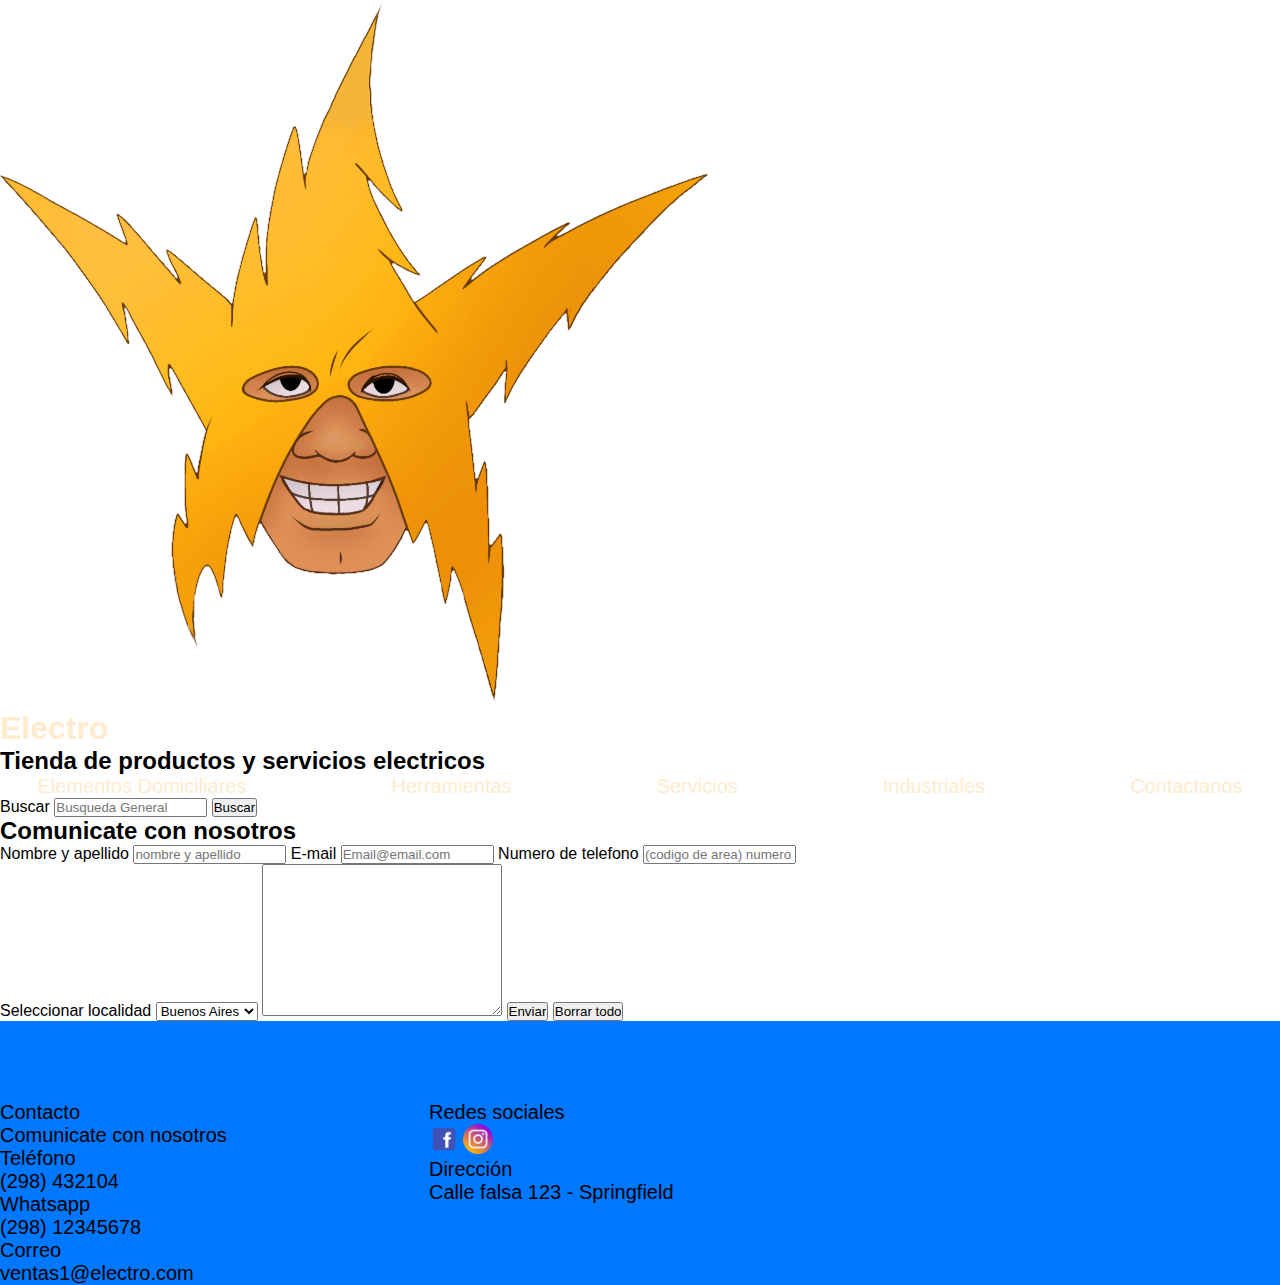
==== pages/Contacto.html @ b3f39d2d "inicio de proyecto" ====
<!DOCTYPE html>
<html lang="es">
<head>
    <meta charset="UTF-8">
    <meta http-equiv="X-UA-Compatible" content="IE=edge">
    <meta name="viewport" content="width=device-width, initial-scale=1.0">
    <link rel="stylesheet" href="../css/style.css">
    <title>Contactanos - Electro</title>
</head>
<body>
    <header>
        <div class="header">
            <div class="encabezado">
                <a href="../index.html"><img class="encabezado__logo" src="../images/electro.png" alt="Electro"></a>
                <h1 class="encabezado__titulo"><a href="./index.html">Electro</a></h1>
                <h2 class="encabezado__subtitulo">Tienda de productos y servicios electricos</h2>
                
                <nav>
                    <ul>
                        <li><a href="Domiciliar.html"> Elementos Domiciliares</a></li>
                        <li><a href="Herramientas.html"> Herramientas</a></li>
                        <li><a href="Servicios.html"> Servicios</a></li>
                        <li><a href="Industrial.html"> Industriales</a></li>
                        <li><a href="Contacto.html"> Contactanos</a></li>
                    </ul>
                </nav>
                        <form class="buscador">
                            <label for="Buscador">Buscar</label>
                            <input type="text" id="Buscador" placeholder="Busqueda General">
                            <input type="submit" id="Buscador" value="Buscar">
                        </form>
            </div>
        </div>
    </header>
    <main>
        <section>
            <article>
                <h2>Comunicate con nosotros</h2>
                
                    <form>
                        
                        <label for="nombre">Nombre y apellido</label>
                        <input type="text" id="nombre" placeholder="nombre y apellido" required>
                        
                        <label for="email">E-mail</label>
                        <input type="email" id="email" placeholder="Email@email.com" required>
                        
                        
                        <label for="telefono">Numero de telefono</label>
                        <input type="tel" id="telefono" placeholder="(codigo de area) numero de telefono" required>
                <div>
                        <label for="pais">Seleccionar localidad</label>
                        <select name="" id="pais">
                            <option value="">Buenos Aires</option>
                            <option value="">La Pampa</option>
                            <option value="">Rio Negro</option>
                        </select>
                        
                            <textarea name="" id="mensaje" cols="30" rows="10"></textarea>
                            <input type="submit" id="mensaje" value="Enviar">
                            <input type="reset" name="" id="mensaje" value="Borrar todo">
                        
                    </form>
                </div>
            </article>
        </section>
    </main>



    <footer>
        <div>
            <p>Contacto</p>
        
            <p> Comunicate con nosotros</p>
    
            <p>Teléfono</p> 
            <p>(298) 432104</p>
    
            <p> Whatsapp</p>
            <p>(298) 12345678</p>

            <p>Correo</p>
            <p> ventas1@electro.com</p>
        </div>                   
            <div>
                <p>Redes sociales</p> 
                <img id="redesSociales" src="../images/facebook.jpg" alt="facebook">
                <img id="redesSociales" src="../images/ig.png" alt="instagram">
    
                <p> Dirección</p>
                <p> Calle falsa 123 - Springfield</p>
            </div>        
    </footer>
</body>
</html>
---- css/style.css ----
*{
margin: 0;
padding: 0;
font-family: 'Gill Sans', 'Gill Sans MT', Calibri, 'Trebuchet MS', sans-serif;
box-sizing: border-box;
}

.encabezado{
    display: grid;

}
.encabezado-principal{
background-image: url("https://www.unionpuebla.mx/sites/default/files/styles/galeria/public/field/image/electricidad-segundo-001_1.jpg?itok=OB6puBLRg");
background-size: cover;
display: grid;
justify-items: center;
align-content: center;
grid-template-columns: 1fr 2fr;
grid-template-rows: 130px 50px 50px;
}


.encabezado-navegador{
grid-column-start: 1;
grid-column-end: 3;
text-decoration: none;

}

header nav ul{
display: flex;
align-content: center;
justify-content: space-around;
gap: 70px;
font-size: 20px;
}


header nav ul li{
list-style: none;
}

.encabezado-principal h1{
    text-align: center;
    justify-content: center;
    align-items: center;
    color: aliceblue;
    font-size: 100px;
}

.encabezado-principal h2{
    grid-column-start: 2;
    grid-column-end: 3;
    text-align: center;
    justify-content: center;
    align-content: center;
    color: rgb(79, 126, 255);
    font-size: 30px;
}
a{
text-decoration: none;
color: blanchedalmond;
}

.encabezado-principal img{
width: 180px;
height: 200px;
padding:10px;
grid-row: 1/2;
}


@media (max-width: 480px) {
    .header {
      width: 50%;
      padding-left: 23px;
      flex-direction: column;
    }
    .cuerpo {
      width: 100%;
    }
  }

  @media (min-width: 481px) and (max-width: 1024px) {
    .header {
      width: 50%;
      padding-left: 23px;
      flex-direction: column;
    }
    .cuerpo {
      width: 100%;
      display: grid;
      grid-template-columns: auto;
    }
  }

 @media (max-width: 1025px) {
    .header {
      width: 100%;
      padding-left: 23px;
      flex-direction: column;
    }
    .cuerpo {
      width: 100%;
      display: grid;
      grid-template-columns: auto;
    }
  }


.seccion{
    background-color: rgb(79, 126, 255);
    display: grid;
    grid-template-columns: auto;
}


.seccion h2{
    text-align: center;
    font-size: 30px;
    padding-top: 20px;
    background-color: rgb(79, 126, 255);
}

.seccion img{
    align-content: center;
}
.contenedor-tarjeta{
    display: flex;
    flex-direction: row;
    justify-content: space-around;
    gap: 10px;
    overflow: scroll;
    
}

.tarjeta {
    display: flex;
    flex-direction: column;
    align-items: center;
    border: 2px solid black;
    border-radius: 8px;
    margin: 10px 10px;
   

}
.tarjeta p {
    font-family: Arial, Helvetica, sans-serif;
    font-size: 13px;
}
.tarjeta h3{
    font-size: 20px;
}

.tarjeta img{
    width: 270px;
    height: 350px;
}






footer{
    padding-top: 80px;
    background-color: rgb(0, 119, 255);
    display: grid;
    grid-template-columns: auto auto;
    grid-template-areas: 
    ".contacto .redes";
}
footer p{

  font-size: 20px;
}

.contacto{

}
#redesSociales{
    width: 30px;
    height: 30px;
}
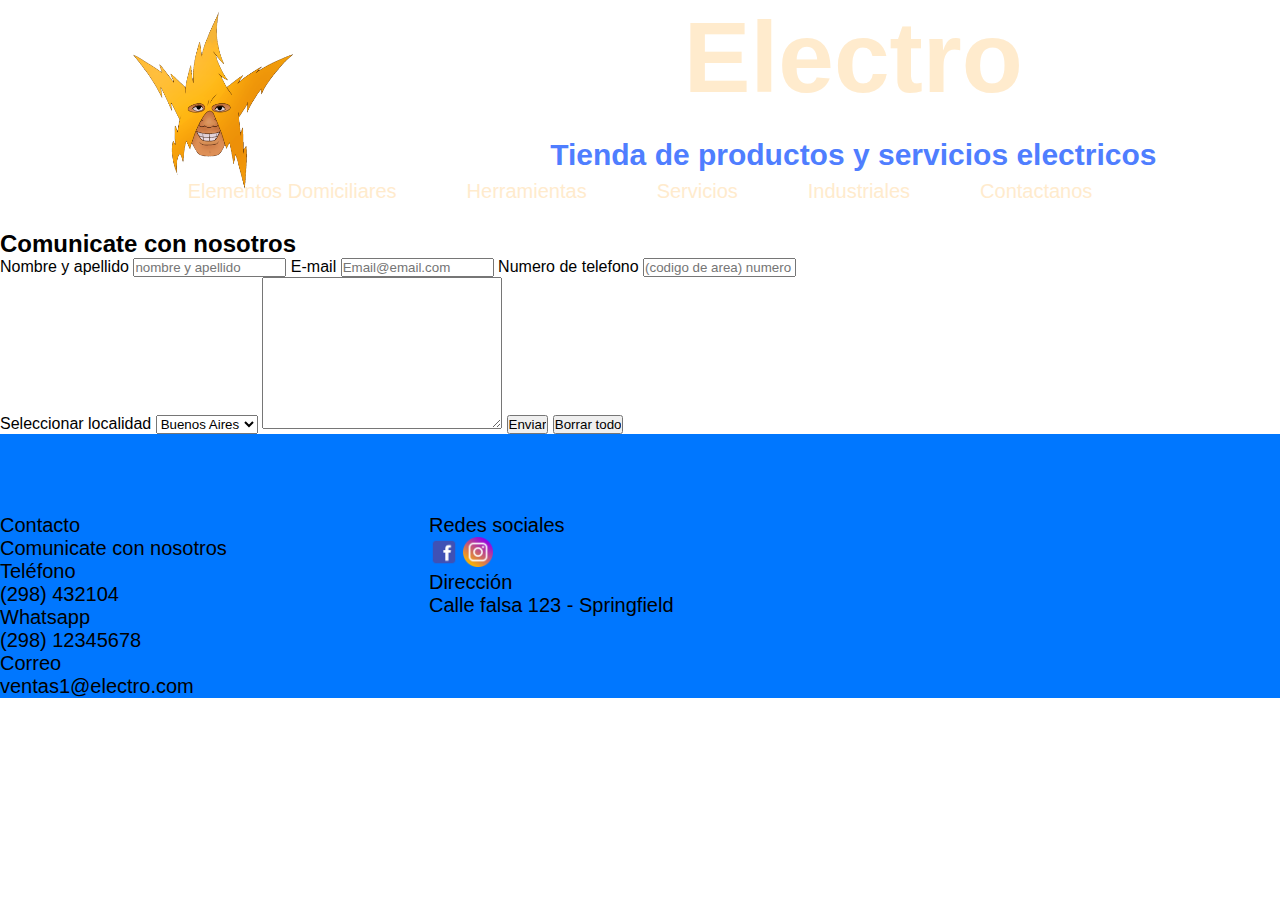
==== commit 0e502043: "modifique head en las paginas" ====
--- a/pages/Contacto.html
+++ b/pages/Contacto.html
@@ -9,27 +9,24 @@
 </head>
 <body>
     <header>
-        <div class="header">
-            <div class="encabezado">
-                <a href="../index.html"><img class="encabezado__logo" src="../images/electro.png" alt="Electro"></a>
-                <h1 class="encabezado__titulo"><a href="./index.html">Electro</a></h1>
-                <h2 class="encabezado__subtitulo">Tienda de productos y servicios electricos</h2>
-                
-                <nav>
-                    <ul>
-                        <li><a href="Domiciliar.html"> Elementos Domiciliares</a></li>
-                        <li><a href="Herramientas.html"> Herramientas</a></li>
-                        <li><a href="Servicios.html"> Servicios</a></li>
-                        <li><a href="Industrial.html"> Industriales</a></li>
-                        <li><a href="Contacto.html"> Contactanos</a></li>
-                    </ul>
-                </nav>
-                        <form class="buscador">
-                            <label for="Buscador">Buscar</label>
-                            <input type="text" id="Buscador" placeholder="Busqueda General">
-                            <input type="submit" id="Buscador" value="Buscar">
-                        </form>
+        <div class="encabezado">
+            <div class="encabezado-principal">
+                    <a href="./index.html"><img src="../images/electro.png" alt="Electro"></a>
+                    <h1><a href="../index.html">Electro</a></h1>
+                    <h2>Tienda de productos y servicios electricos</h2>
+                    
+                    <div class="encabezado-navegador">
+                        <nav>
+                            <ul>
+                                <li><a href="Domiciliar.html"> Elementos Domiciliares</a></li>
+                                <li><a href="Herramientas.html"> Herramientas</a></li>
+                                <li><a href="Servicios.html"> Servicios</a></li>
+                                <li><a href="Industrial.html"> Industriales</a></li>
+                                <li><a href="Contacto.html"> Contactanos</a></li>
+                        </ul>
+                    </div>
             </div>
+                </nav>            
         </div>
     </header>
     <main>
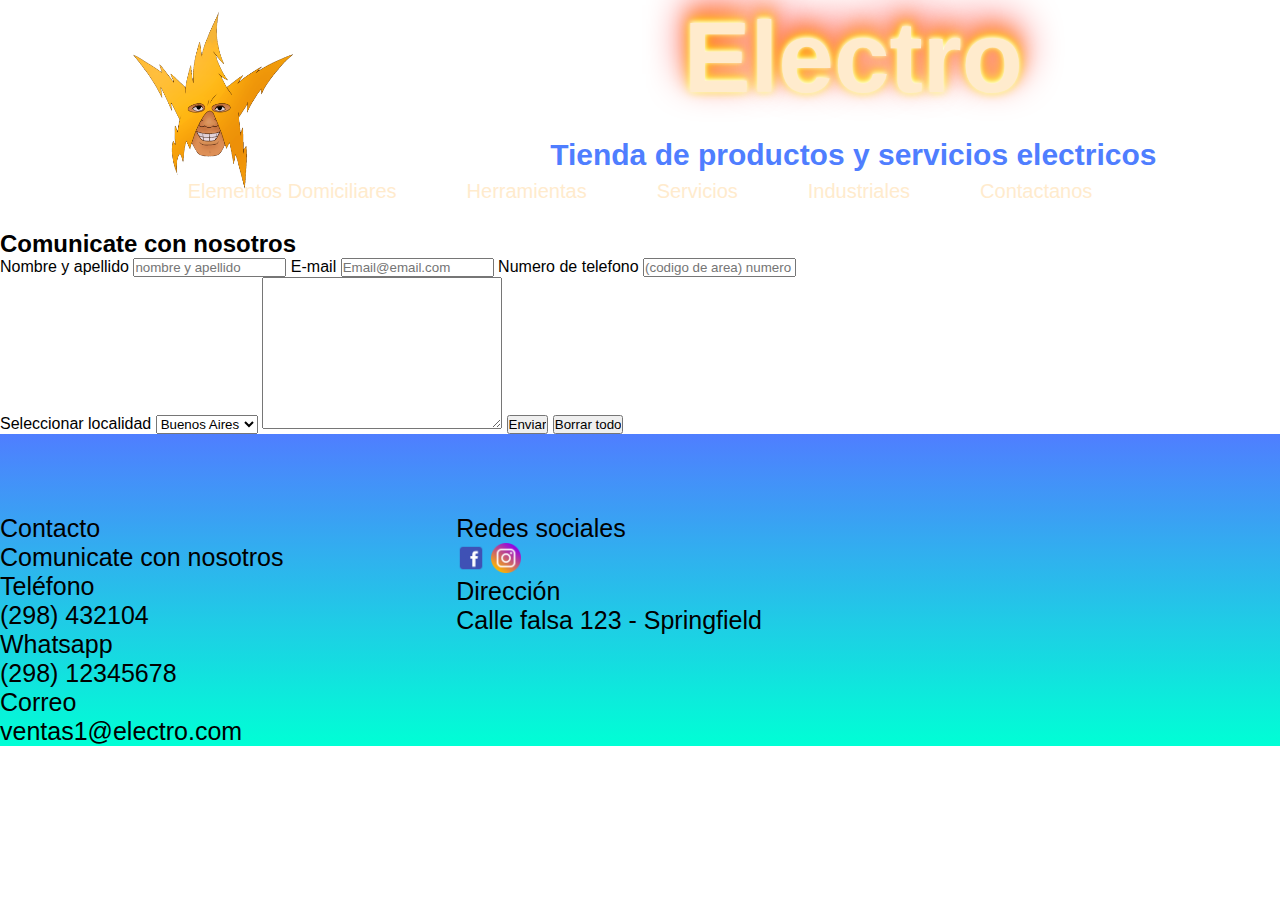
==== commit 3fb8567a: "cambios de estilo en las paginas" ====
--- a/pages/Contacto.html
+++ b/pages/Contacto.html
@@ -11,7 +11,7 @@
     <header>
         <div class="encabezado">
             <div class="encabezado-principal">
-                    <a href="./index.html"><img src="../images/electro.png" alt="Electro"></a>
+                    <a href="../index.html"><img src="../images/electro.png" alt="Electro"></a>
                     <h1><a href="../index.html">Electro</a></h1>
                     <h2>Tienda de productos y servicios electricos</h2>
                     
--- a/css/style.css
+++ b/css/style.css
@@ -24,8 +24,8 @@
 grid-column-start: 1;
 grid-column-end: 3;
 text-decoration: none;
-
-}
+}
+
 
 header nav ul{
 display: flex;
@@ -40,12 +40,22 @@
 list-style: none;
 }
 
+
+a{
+text-decoration: none;
+color: blanchedalmond;
+
+}
+
 .encabezado-principal h1{
     text-align: center;
     justify-content: center;
     align-items: center;
     color: aliceblue;
     font-size: 100px;
+    color: #FFFFFF;
+  
+  text-shadow: 0 -1px 4px #FFF, 0 -2px 10px #ff0, 0 -10px 20px #ff8000, 0 -18px 40px #F00;
 }
 
 .encabezado-principal h2{
@@ -56,11 +66,15 @@
     align-content: center;
     color: rgb(79, 126, 255);
     font-size: 30px;
-}
-a{
-text-decoration: none;
-color: blanchedalmond;
-}
+    
+}
+
+button:hover{
+ transform: translate(5px, 5px);
+}
+
+
+
 
 .encabezado-principal img{
 width: 180px;
@@ -72,9 +86,7 @@
 
 @media (max-width: 480px) {
     .header {
-      width: 50%;
-      padding-left: 23px;
-      flex-direction: column;
+      width: auto;
     }
     .cuerpo {
       width: 100%;
@@ -109,7 +121,7 @@
 
 
 .seccion{
-    background-color: rgb(79, 126, 255);
+  background-color: rgb(79, 126, 255);
     display: grid;
     grid-template-columns: auto;
 }
@@ -117,13 +129,17 @@
 
 .seccion h2{
     text-align: center;
-    font-size: 30px;
+    font-size: 40px;
     padding-top: 20px;
     background-color: rgb(79, 126, 255);
 }
 
 .seccion img{
-    align-content: center;
+  display: flex;
+  flex-direction: row;
+   justify-content: center;
+   align-items: center;
+   align-content: center;
 }
 .contenedor-tarjeta{
     display: flex;
@@ -141,9 +157,12 @@
     border: 2px solid black;
     border-radius: 8px;
     margin: 10px 10px;
-   
-
-}
+   width:300px;
+   box-shadow: 7px 10px 2px 7px rgb(31, 31, 204);
+  
+}
+
+
 .tarjeta p {
     font-family: Arial, Helvetica, sans-serif;
     font-size: 13px;
@@ -161,23 +180,21 @@
 
 
 
-
 footer{
     padding-top: 80px;
-    background-color: rgb(0, 119, 255);
     display: grid;
     grid-template-columns: auto auto;
     grid-template-areas: 
     ".contacto .redes";
+    background-image: linear-gradient(to bottom, rgb(79, 126, 255) , #00ffd5);
+
 }
 footer p{
 
-  font-size: 20px;
-}
-
-.contacto{
-
-}
+  font-size: 25px;
+}
+
+
 #redesSociales{
     width: 30px;
     height: 30px;
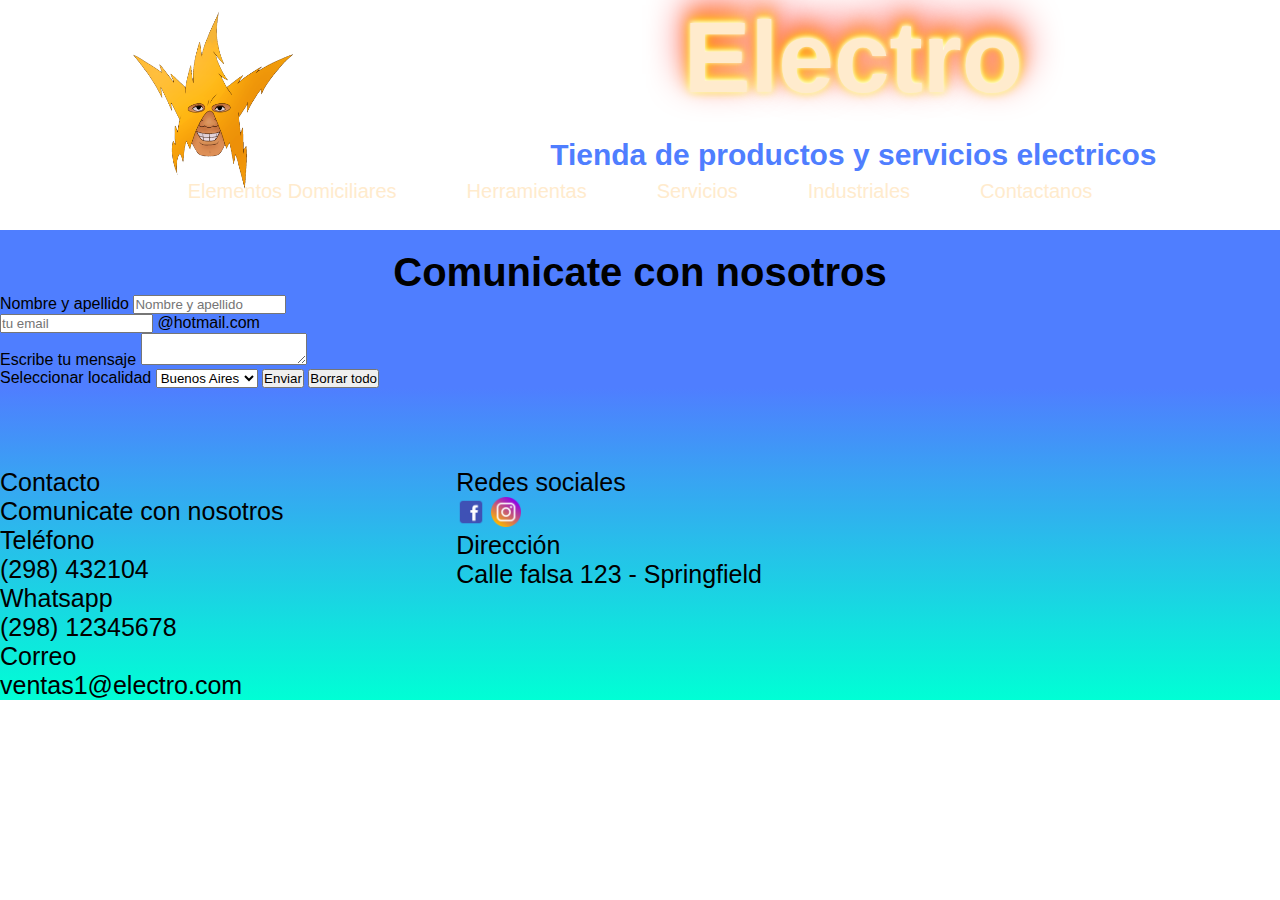
==== commit 6e222a44: "realice cambios en bootstrap en botones en el index y en la pagina contacto.html" ====
--- a/pages/Contacto.html
+++ b/pages/Contacto.html
@@ -30,21 +30,27 @@
         </div>
     </header>
     <main>
-        <section>
-            <article>
+        <section class="seccion">
+            <article class="contacto">
                 <h2>Comunicate con nosotros</h2>
                 
                     <form>
                         
-                        <label for="nombre">Nombre y apellido</label>
-                        <input type="text" id="nombre" placeholder="nombre y apellido" required>
+                        <div class="input-group mb-3">
+                            <span class="input-group-text" id="basic-addon1">Nombre y apellido</span>
+                            <input type="text" class="form-control" placeholder="Nombre y apellido" aria-label="Username" aria-describedby="basic-addon1">
+                          </div>
+                          
+                          <div class="input-group mb-3">
+                            <input type="text" class="form-control" placeholder="tu email" aria-label="Recipient's username" aria-describedby="basic-addon2">
+                            <span class="input-group-text" id="basic-addon2">@hotmail.com</span>
+                          </div>
+                          
                         
-                        <label for="email">E-mail</label>
-                        <input type="email" id="email" placeholder="Email@email.com" required>
-                        
-                        
-                        <label for="telefono">Numero de telefono</label>
-                        <input type="tel" id="telefono" placeholder="(codigo de area) numero de telefono" required>
+                          <div class="input-group">
+                            <span class="input-group-text">Escribe tu mensaje</span>
+                            <textarea class="form-control" aria-label="With textarea"></textarea>
+                          </div>
                 <div>
                         <label for="pais">Seleccionar localidad</label>
                         <select name="" id="pais">
@@ -53,7 +59,6 @@
                             <option value="">Rio Negro</option>
                         </select>
                         
-                            <textarea name="" id="mensaje" cols="30" rows="10"></textarea>
                             <input type="submit" id="mensaje" value="Enviar">
                             <input type="reset" name="" id="mensaje" value="Borrar todo">
                         
--- a/css/style.css
+++ b/css/style.css
@@ -4,6 +4,8 @@
 font-family: 'Gill Sans', 'Gill Sans MT', Calibri, 'Trebuchet MS', sans-serif;
 box-sizing: border-box;
 }
+
+
 
 .encabezado{
     display: grid;
